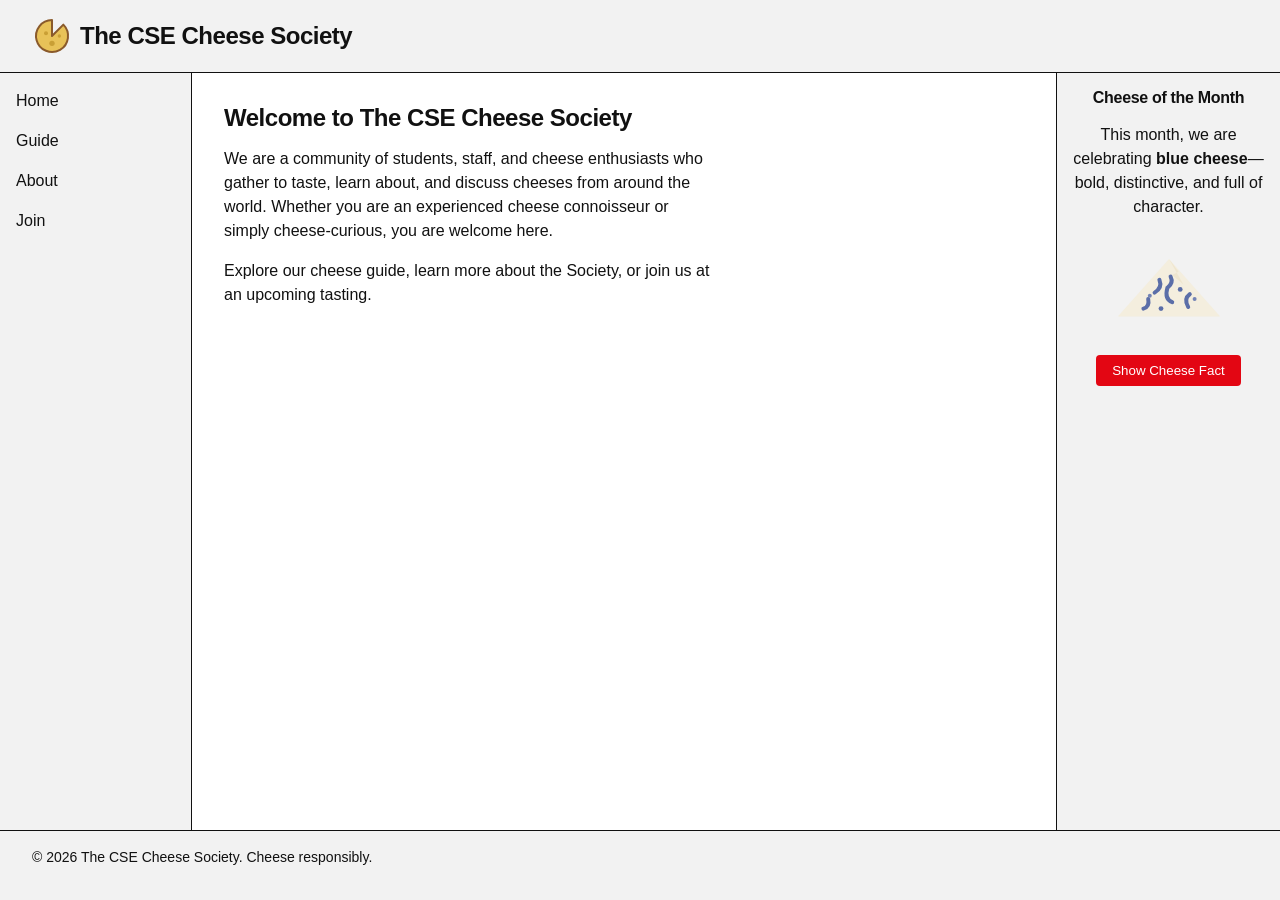
==== index.html @ a1fca355 "Upload all project files" ====
<!DOCTYPE html>
<html lang="en">
<head>
  <meta charset="utf-8">
  <meta name="viewport" content="width=device-width, initial-scale=1">
  <title>The CSE Cheese Society</title>
  <meta name="description" content="The CSE Cheese Society — a community of cheese enthusiasts at CSE. Taste, learn, and discuss cheeses from around the world.">
  <link rel="stylesheet" href="styles/tokens.css">
  <link rel="stylesheet" href="styles/global.css">
  <link rel="stylesheet" href="styles/site.css">
  <link rel="stylesheet" href="styles/home.css">
</head>
<body>
  <header>
    <div class="logo">
      <img src="images/logo.svg" alt="CSE Cheese Society logo">
      <h1>The CSE Cheese Society</h1>
    </div>
  </header>

  <nav>
    <ul>
      <li><a href="index.html">Home</a></li>
      <li><a href="guide/index.html">Guide</a></li>
      <li><a href="about.html">About</a></li>
      <li><a href="join.html">Join</a></li>
    </ul>
  </nav>

  <main>
    <h2>Welcome to The CSE Cheese Society</h2>
    <p>We are a community of students, staff, and cheese enthusiasts who gather to taste, learn about, and discuss cheeses from around the world. Whether you are an experienced cheese connoisseur or simply cheese-curious, you are welcome here.</p>
    <p>Explore our cheese guide, learn more about the Society, or join us at an upcoming tasting.</p>
  </main>

  <aside>
    <h3>Cheese of the Month</h3>
    <p>This month, we are celebrating <strong>blue cheese</strong>—bold, distinctive, and full of character.</p>
    <img src="images/cheese-blue.svg" alt="Blue cheese illustration" style="max-width: 8rem; margin: var(--space-1) auto;">
    <button commandfor="cheese-fact" command="toggle-popover" style="margin-top: var(--space-1); padding: var(--space-1) var(--space-2); background: var(--accent); color: var(--paper); border: none; border-radius: 0.25rem; cursor: pointer;">
      Show Cheese Fact
    </button>
    <div id="cheese-fact" popover>
      <p><strong>Cheese Fact:</strong> Cheese is one of the world's oldest prepared foods, with evidence of cheesemaking dating back thousands of years.</p>
    </div>
  </aside>

  <footer>
    <p>&copy; 2026 The CSE Cheese Society. Cheese responsibly.</p>
  </footer>
</body>
</html>
---- styles/tokens.css ----
/* Design tokens only — no layout, no selectors beyond :root. */
:root {
  /* color */
  --ink: #111;
  --paper: #fff;
  --panel: #f2f2f2;
  --accent: #e30613;

  /* space */
  --space-1: 0.5rem;
  --space-2: 1rem;
  --space-3: 2rem;
  --space-4: 4rem;

  /* border */
  --border-style: solid;
  --border-width: 1px;
  --rule-width: 4px;
  --underline-width: 2px;
  --border: var(--border-width) var(--border-style) var(--ink);
  --rule: var(--rule-width) var(--border-style) var(--accent);

  /* type */
  --text-s: 0.875rem;
  --text-m: 1rem;
  --text-l: 1.5rem;
  --text-xl: 2.25rem;

  /* line length */
  --measure: 62ch;
}
---- styles/global.css ----
/* Reset, type, and color only — never layout */
@layer reset, base;

@layer reset {
  * {
    box-sizing: border-box;
  }

  body,
  figure,
  h1,
  h2,
  h3,
  p,
  ul,
  ol {
    margin: 0;
  }

  ul,
  ol {
    padding: 0;
    list-style: none;
  }
}

@layer base {
  body {
    background: var(--paper);
    color: var(--ink);
    font-family: "Helvetica Neue", Helvetica, Arial, sans-serif;
    font-size: var(--text-m);
    line-height: 1.5;
  }

  h1,
  h2,
  h3 {
    margin-block: 0 var(--space-2);
    line-height: 1.1;
    letter-spacing: -0.02em;
  }

  h1 {
    font-size: var(--text-xl);
  }
  h2 {
    font-size: var(--text-l);
  }
  h3 {
    font-size: var(--text-m);
  }

  p {
    margin-block: 0 var(--space-2);
  }

  a {
    color: var(--ink);
    text-decoration-color: var(--accent);
    text-decoration-thickness: var(--underline-width);
  }

  a:hover {
    color: var(--accent);
  }

  code {
    font-family: ui-monospace, "SF Mono", Menlo, monospace;
    font-size: 0.9em;
  }

  img {
    max-width: 100%;
    height: auto;
    display: block;
  }

  details summary {
    cursor: pointer;
    font-weight: 700;
  }

  dialog {
    max-width: 30rem;
    padding: var(--space-3);
    border: var(--border);
    border-radius: 0.25rem;
    background: var(--paper);
  }

  dialog::backdrop {
    background: rgba(0, 0, 0, 0.4);
  }
}
---- styles/site.css ----
/* Shared chrome: header, nav, footer, and view transitions */

/* Shared header/nav/footer styles - no layout here */
header {
  padding: var(--space-2) var(--space-3);
  border-block-end: var(--border);
  background: var(--panel);
}

header h1 {
  margin: 0;
  font-size: var(--text-l);
}

header .logo {
  display: flex;
  align-items: center;
  gap: var(--space-1);
}

header .logo img {
  height: 2.5rem;
  width: auto;
}

nav ul {
  display: flex;
  gap: var(--space-2);
  flex-wrap: wrap;
}

nav a {
  padding: var(--space-1) 0;
  text-decoration: none;
  font-weight: 500;
}

nav a:hover {
  text-decoration: underline;
}

footer {
  padding: var(--space-2) var(--space-3);
  border-block-start: var(--border);
  background: var(--panel);
  font-size: var(--text-s);
}

/* View transitions:    CSS validator may flag this as an error, but it's required for view transitions and works in Chrome */
@media (prefers-reduced-motion: no-preference) {
  @view-transition {
    navigation: auto;
  }
}
---- styles/home.css ----
/* Homepage — built from 09 grid holy grail */
body {
  display: grid;
  grid-template-areas:
    "header header header"
    "nav    main   aside"
    "footer footer footer";
  grid-template-columns: 12rem 1fr 14rem;
  grid-template-rows: auto 1fr auto;
  min-height: 100svh;
}

header {
  grid-area: header;
}

nav {
  grid-area: nav;
  padding: var(--space-2);
  border-inline-end: var(--border);
  background: var(--panel);
}

nav ul {
  flex-direction: column;
}

main {
  grid-area: main;
  padding: var(--space-3);
  max-width: var(--measure);
}

aside {
  grid-area: aside;
  padding: var(--space-2);
  border-inline-start: var(--border);
  background: var(--panel);
  display: flex;
  flex-direction: column;
  align-items: center;
  text-align: center;
}

footer {
  grid-area: footer;
}

/* Popover styling */
[popover] {
  border: var(--border);
  border-radius: 0.25rem;
  padding: var(--space-2);
  background: var(--paper);
  max-width: 24rem;
}

[popover]:popover-open {
  display: block;
}

@media (max-width: 40rem) {
  body {
    grid-template-areas:
      "header"
      "nav"
      "main"
      "aside"
      "footer";
    grid-template-columns: 1fr;
    grid-template-rows: auto auto 1fr auto auto;
  }

  nav {
    border-inline-end: none;
    border-block-end: var(--border);
  }

  nav ul {
    flex-direction: row;
    justify-content: center;
  }

  aside {
    border-inline-start: none;
    border-block-start: var(--border);
  }
}
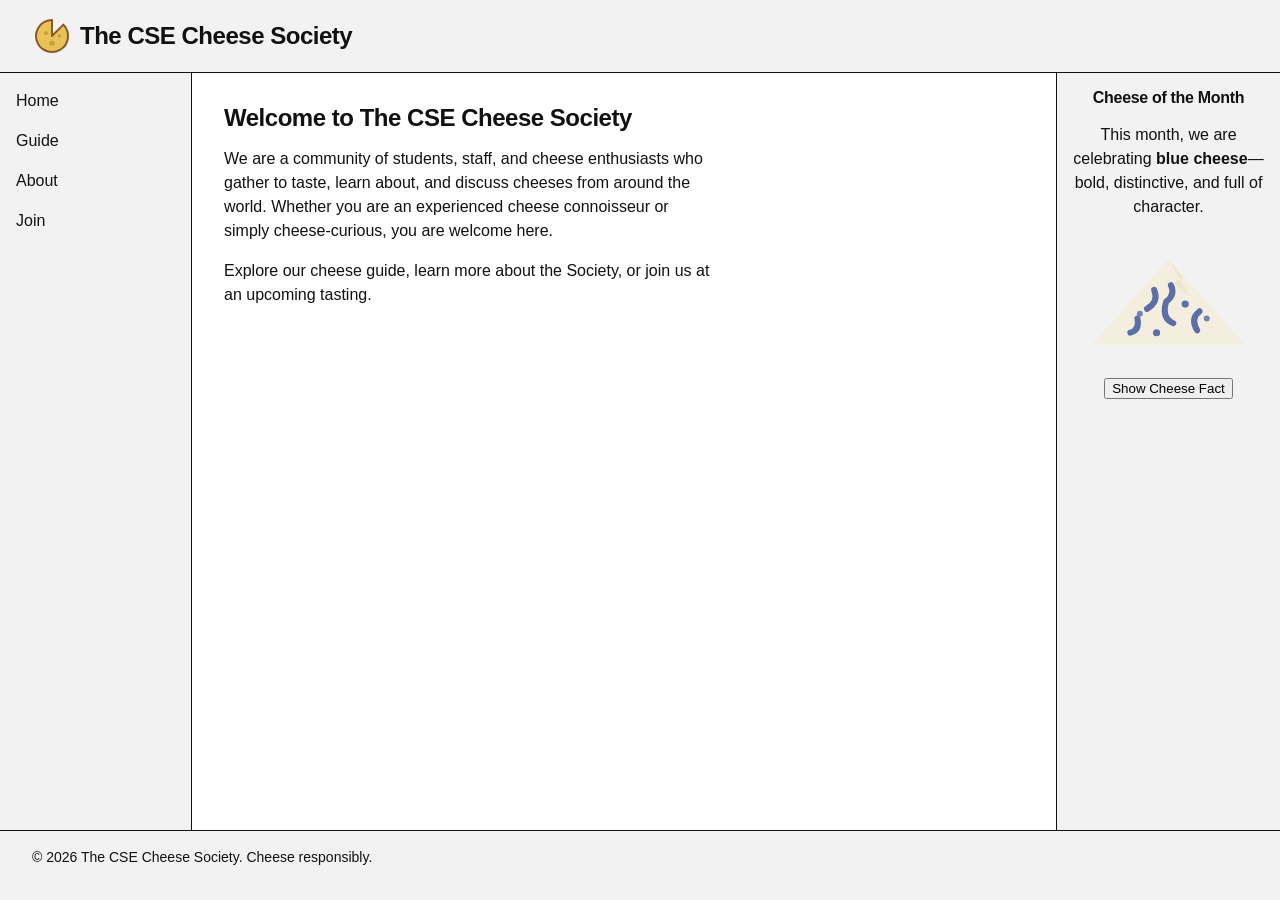
==== commit 5be241c1: "Fix HTML structure and improve formatting" ====
--- a/index.html
+++ b/index.html
@@ -36,8 +36,8 @@
   <aside>
     <h3>Cheese of the Month</h3>
     <p>This month, we are celebrating <strong>blue cheese</strong>—bold, distinctive, and full of character.</p>
-    <img src="images/cheese-blue.svg" alt="Blue cheese illustration" style="max-width: 8rem; margin: var(--space-1) auto;">
-    <button commandfor="cheese-fact" command="toggle-popover" style="margin-top: var(--space-1); padding: var(--space-1) var(--space-2); background: var(--accent); color: var(--paper); border: none; border-radius: 0.25rem; cursor: pointer;">
+    <img src="images/cheese-blue.svg" alt="Blue cheese illustration" class="cheese-month">
+    <button commandfor="cheese-fact" command="toggle-popover" class="fact-btn">
       Show Cheese Fact
     </button>
     <div id="cheese-fact" popover>
@@ -49,4 +49,4 @@
     <p>&copy; 2026 The CSE Cheese Society. Cheese responsibly.</p>
   </footer>
 </body>
-</html>+</html>
